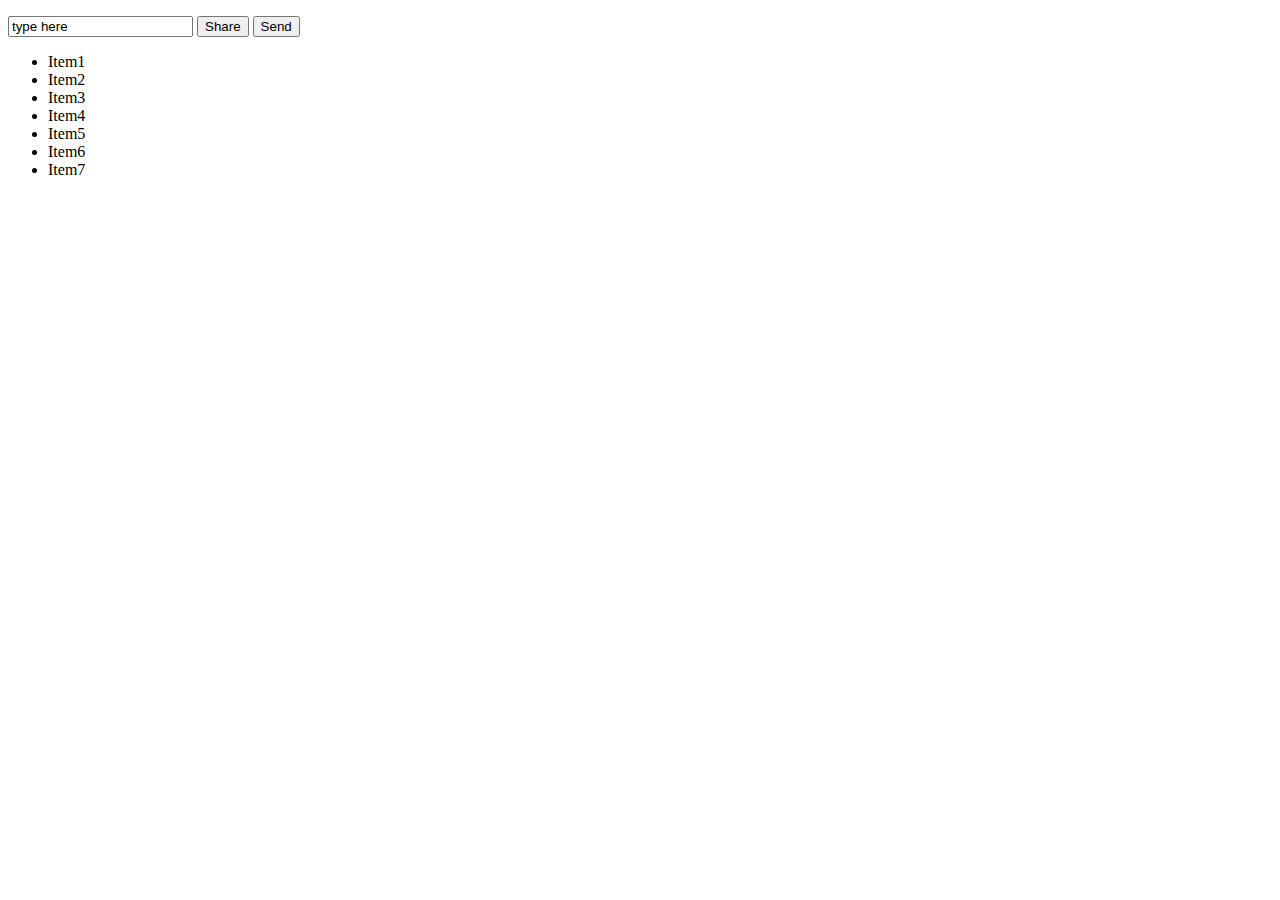
==== index.html @ 4f3b19b3 "Initial commit of new Node app." ====
<!DOCTYPE html>
<html lang="en">
    <head><title>nodeFeed</title></head>
    <link rel="stylesheet" type="text/css" href="css/dark-hive/jquery-ui-1.8.12.custom.css">
    <script type="text/javascript" src="jquery-1.6.js"></script>
    <script type="text/javascript" src="js/jquery-ui-1.8.12.custom.min.js"></script>
    <script type="text/javascript" src="utils.js"></script>
    <link rel="stylesheet" type="text/css" href="main.css">
    <body>
        <div id="main">
            <div id="Talk">
                <div id="Head">
                    <div id="Tabs"></div>
                </div>
                <div id="Body">


<div id="tabs">
	<ul>
		</ul>


</div>
                </div>
                <div id="Foot">
                    <div id="Input">
                        <input type="text" id="entry" value="type here">
                        <button id="share">Share</button>
                        <button id="send">Send</button>
                    </div>
                </div>
            </div>
            <div id="Sidebar">
                <div id="Contacts">
                    <ul id="selectable">
	<li class="ui-widget-content">Item1</li>
	<li class="ui-widget-content">Item2</li>
	<li class="ui-widget-content">Item3</li>
	<li class="ui-widget-content">Item4</li>
	<li class="ui-widget-content">Item5</li>
	<li class="ui-widget-content">Item6</li>
	<li class="ui-widget-content">Item7</li>
			</ul>
                </div>
            </div>
        </div>
    </body>
</html>
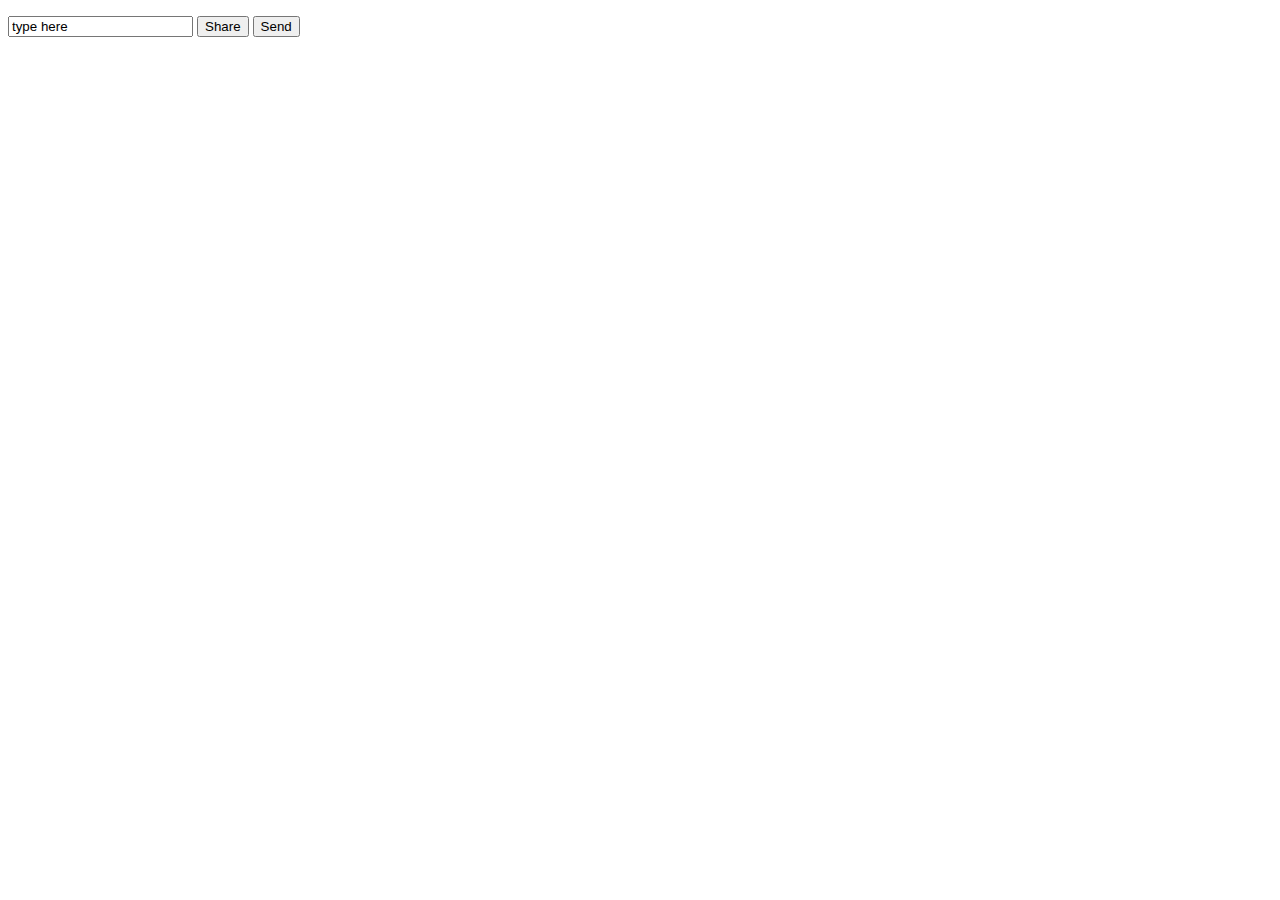
==== commit 3ccdaae1: "update index.html" ====
--- a/index.html
+++ b/index.html
@@ -4,6 +4,7 @@
     <link rel="stylesheet" type="text/css" href="css/dark-hive/jquery-ui-1.8.12.custom.css">
     <script type="text/javascript" src="jquery-1.6.js"></script>
     <script type="text/javascript" src="js/jquery-ui-1.8.12.custom.min.js"></script>
+    <script type="text/javascript" src="http://cdn.socket.io/stable/socket.io.js"></script>
     <script type="text/javascript" src="utils.js"></script>
     <link rel="stylesheet" type="text/css" href="main.css">
     <body>
@@ -13,14 +14,10 @@
                     <div id="Tabs"></div>
                 </div>
                 <div id="Body">
-
-
-<div id="tabs">
-	<ul>
-		</ul>
-
-
-</div>
+                    <div id="tabs">
+                        <ul>
+                        </ul>
+                    </div>
                 </div>
                 <div id="Foot">
                     <div id="Input">
@@ -32,15 +29,7 @@
             </div>
             <div id="Sidebar">
                 <div id="Contacts">
-                    <ul id="selectable">
-	<li class="ui-widget-content">Item1</li>
-	<li class="ui-widget-content">Item2</li>
-	<li class="ui-widget-content">Item3</li>
-	<li class="ui-widget-content">Item4</li>
-	<li class="ui-widget-content">Item5</li>
-	<li class="ui-widget-content">Item6</li>
-	<li class="ui-widget-content">Item7</li>
-			</ul>
+                	<ul multiple="multiple" id ="selectable"> </ul>
                 </div>
             </div>
         </div>
